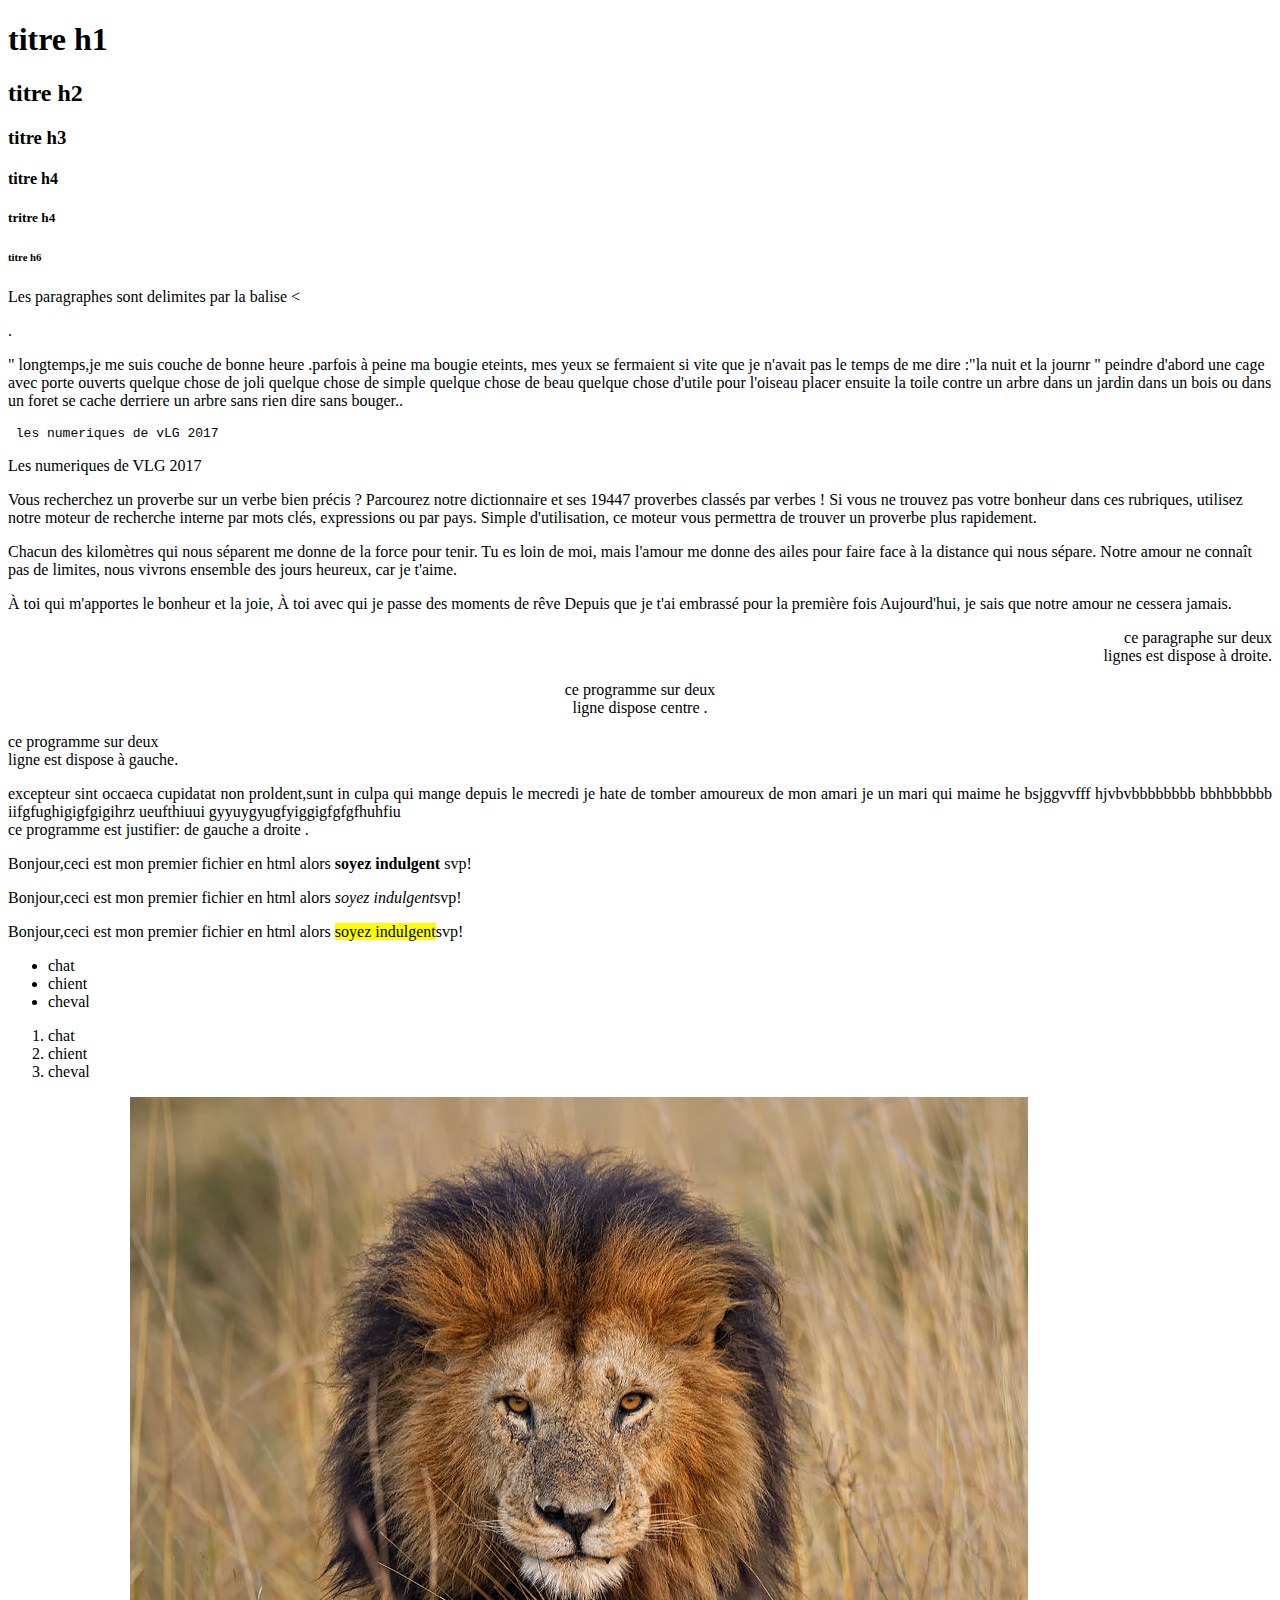
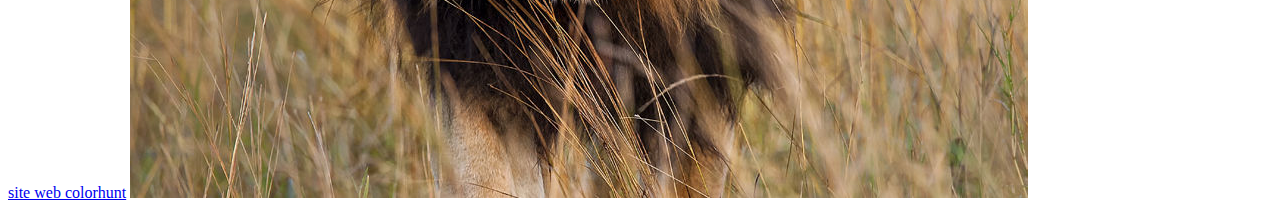
==== index.html @ 504abe71 "Ajout de lien" ====
<!DOCTYPE html>
<html lang="fr">
<head>
    <meta charset="UTF-8">
    <meta http-equiv="X-UA-Compatible" content="IE=edge">
    <meta name="viewport" content="width=device-width, initial-scale=1.0">
    <title>premiere page html</title>
    <link rel="stylesheet"href="css/style.css">
</head>
<body>
<h1>titre h1</h1>
<h2>titre h2</h2>
<h3>titre h3</h3>
<h4>titre h4</h4>
<h5>tritre h4</h5>
<h6>titre h6</h6>
<p> Les paragraphes sont delimites par la balise &lt;<p>.</p>
<p>" longtemps,je me suis couche de bonne heure .parfois à peine ma bougie eteints, mes yeux se fermaient si vite que je n'avait pas le temps de me dire :"la nuit et la journr " 
peindre d'abord une cage 
avec porte ouverts
quelque chose de joli
quelque chose de simple 
quelque chose de beau
quelque chose d'utile 
pour l'oiseau 
placer ensuite la toile contre un arbre
dans un jardin 
dans un bois 
ou dans un foret
se cache derriere un arbre
sans rien dire
sans bouger.. 
</p>
<!--paragraphe preformater-->
<pre> les numeriques de vLG 2017</pre>
<P> Les numeriques de VLG 2017</P>
<!--- les retours à la ligne-->
<p>Vous recherchez un proverbe sur un verbe bien précis ? Parcourez notre dictionnaire et ses 19447 proverbes classés par verbes ! Si vous ne trouvez pas votre bonheur dans ces rubriques, utilisez notre moteur de recherche interne par mots clés, expressions ou par pays. Simple d'utilisation, ce moteur vous permettra de trouver un proverbe plus rapidement.</br>
 <p>Chacun des kilomètres qui nous séparent me donne de la force pour tenir. Tu es loin de moi, mais l'amour me donne des ailes pour faire face à la distance qui nous sépare. Notre amour ne connaît pas de limites, nous vivrons ensemble des jours heureux, car je t'aime.</br>   
 <p>À toi qui m'apportes le bonheur et la joie,
    À toi avec qui je passe des moments de rêve
    Depuis que je t'ai embrassé pour la première fois
    Aujourd'hui, je sais que notre amour ne cessera jamais.</br>   
    <!--la disposition-->
    <p style="text-align:right">ce paragraphe sur deux</br>
     lignes est dispose à droite.</p>   
     <p style="text-align:center;">ce programme sur deux</br>
    ligne dispose centre .</p>    
    <p style="text-align:left;"> ce programme sur deux</br>
        ligne est dispose à gauche.</p>
        <p style="text-align:justify;">excepteur sint occaeca cupidatat non proldent,sunt in culpa qui mange depuis le mecredi je hate de tomber amoureux de mon amari je un mari qui maime he bsjggvvfff hjvbvbbbbbbbb bbhbbbbbb iifgfughigigfgigihrz ueufthiuui gyyuygyugfyiggigfgfgfhuhfiu  </br>
       ce programme est justifier: de gauche a droite .</p>    
       <!-- la mise en valeur-->

       <!--STONG-->
 </p>Bonjour,ceci est mon premier fichier en html alors <strong>soyez indulgent</strong> svp!</p>

 <!--EM petite mise en valeur-->
</p>Bonjour,ceci est mon premier fichier en html alors <em>soyez indulgent</em>svp!</p>

<!--- MARK fait ressortir visuellement une portion de texte-->
<p>Bonjour,ceci est mon premier fichier en html alors <mark>soyez indulgent</mark>svp!</p>
<!--les liste-->
<!-- non ordonée(à puce)-->
<ul>
<li>chat</li>    
<li>chient</li>
<li>cheval</li>
</ul>

<!--ordonnée(numerotée)-->
<ol>
    <li>chat</li>
    <li>chient</li>
    <li>cheval</li>
</ol>
<!--pour acceder à une URL(site web )-->
<a href="https://colorhunt.co/">site web colorhunt</a>

<img src="img/lion.jpg"alt="loin"/>    




    
</body>
</html>
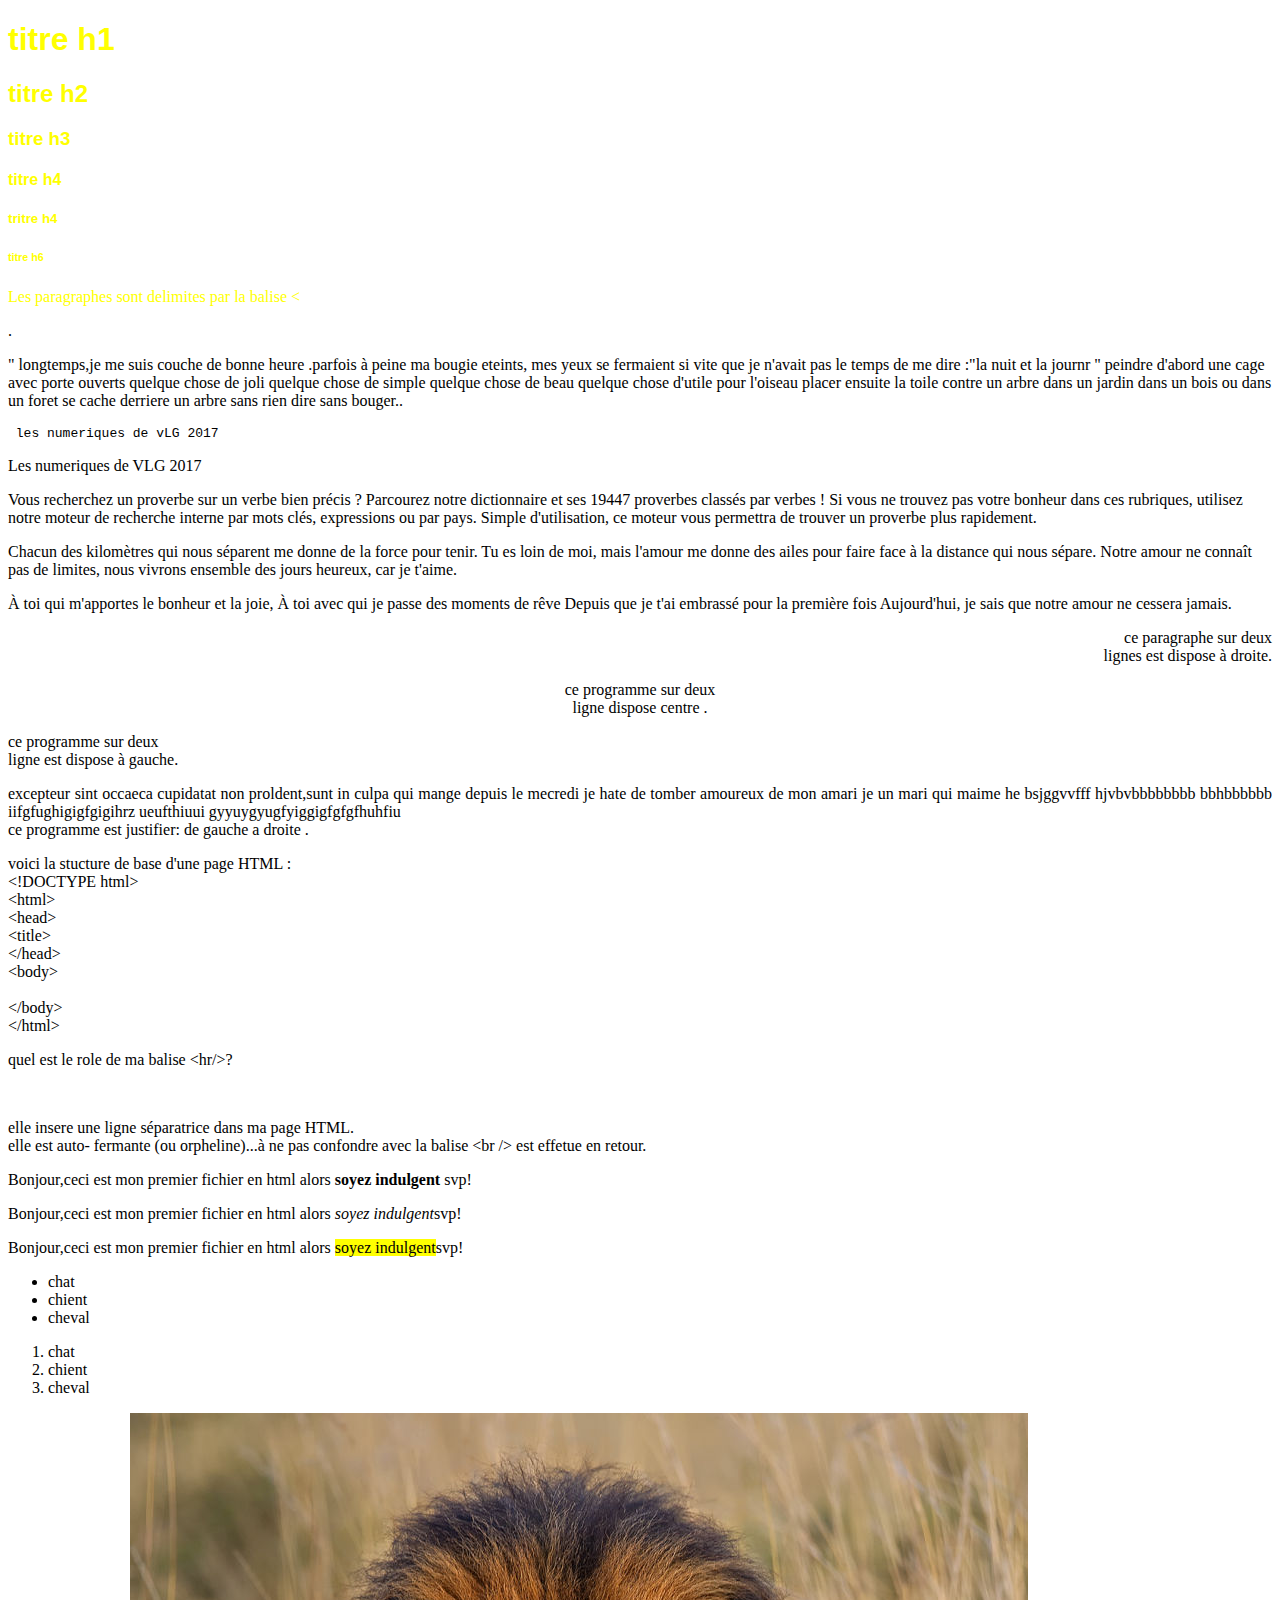
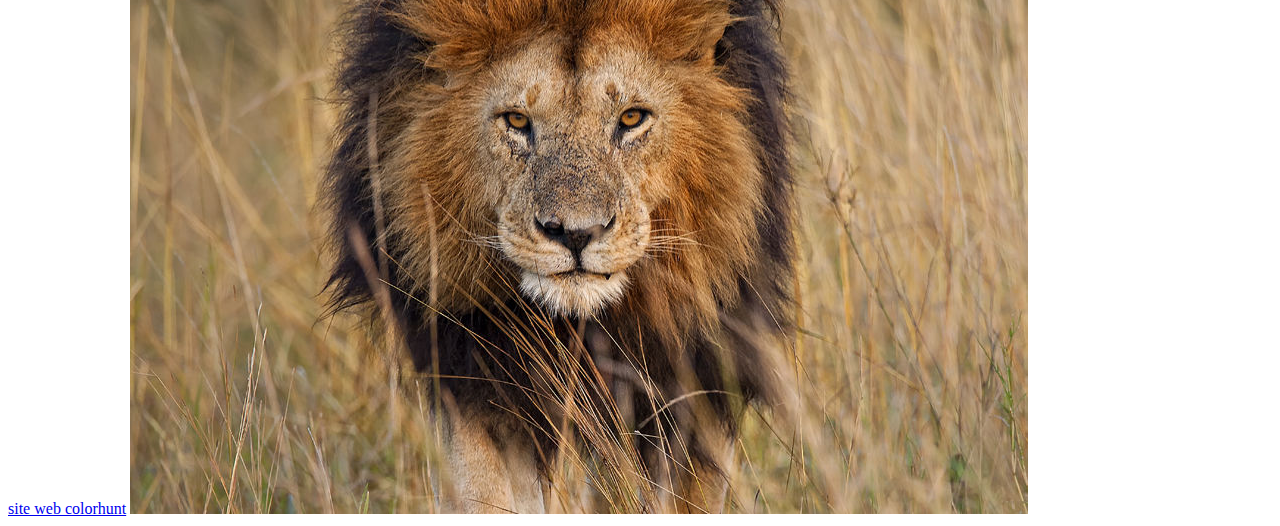
==== commit ba32f9d6: "ajout cours html css" ====
--- a/index.html
+++ b/index.html
@@ -14,7 +14,8 @@
 <h4>titre h4</h4>
 <h5>tritre h4</h5>
 <h6>titre h6</h6>
-<p> Les paragraphes sont delimites par la balise &lt;<p>.</p>
+
+<p class="jaune"> Les paragraphes sont delimites par la balise &lt;<p>.</p>
 <p>" longtemps,je me suis couche de bonne heure .parfois à peine ma bougie eteints, mes yeux se fermaient si vite que je n'avait pas le temps de me dire :"la nuit et la journr " 
 peindre d'abord une cage 
 avec porte ouverts
@@ -50,6 +51,23 @@
         ligne est dispose à gauche.</p>
         <p style="text-align:justify;">excepteur sint occaeca cupidatat non proldent,sunt in culpa qui mange depuis le mecredi je hate de tomber amoureux de mon amari je un mari qui maime he bsjggvvfff hjvbvbbbbbbbb bbhbbbbbb iifgfughigigfgigihrz ueufthiuui gyyuygyugfyiggigfgfgfhuhfiu  </br>
        ce programme est justifier: de gauche a droite .</p>    
+       <p> voici la stucture de base d'une page HTML :</br>
+        &lt;!DOCTYPE html><br/>
+        &lt;html><br/>
+        &lt;head><br/>
+        &lt;title><br/>
+        &lt;/head><br/>
+        &lt;body><br/>
+        <br/>
+        &lt;/body><br/>
+        &lt;/html></p>
+        <p> quel est le role de ma balise &lt;hr/>?</p>
+        <br/>
+        <p> elle insere une ligne séparatrice dans ma page HTML.<br/>
+        elle est auto- fermante (ou orpheline)...à ne pas confondre avec la balise &lt;br /> est effetue en retour.</p>
+
+        </body>    
+ 
        <!-- la mise en valeur-->
 
        <!--STONG-->
--- a/css/style.css
+++ b/css/style.css
@@ -0,0 +1,10 @@
+body{ 
+        font-family: 'indie flower',cursive;
+}
+ h1,h2,h3,h4,h5,h5,h6{
+     font-family:'josephin sans',sans-serif;
+     color: yellow;
+ }
+ .jaune{
+     color:yellow;
+}